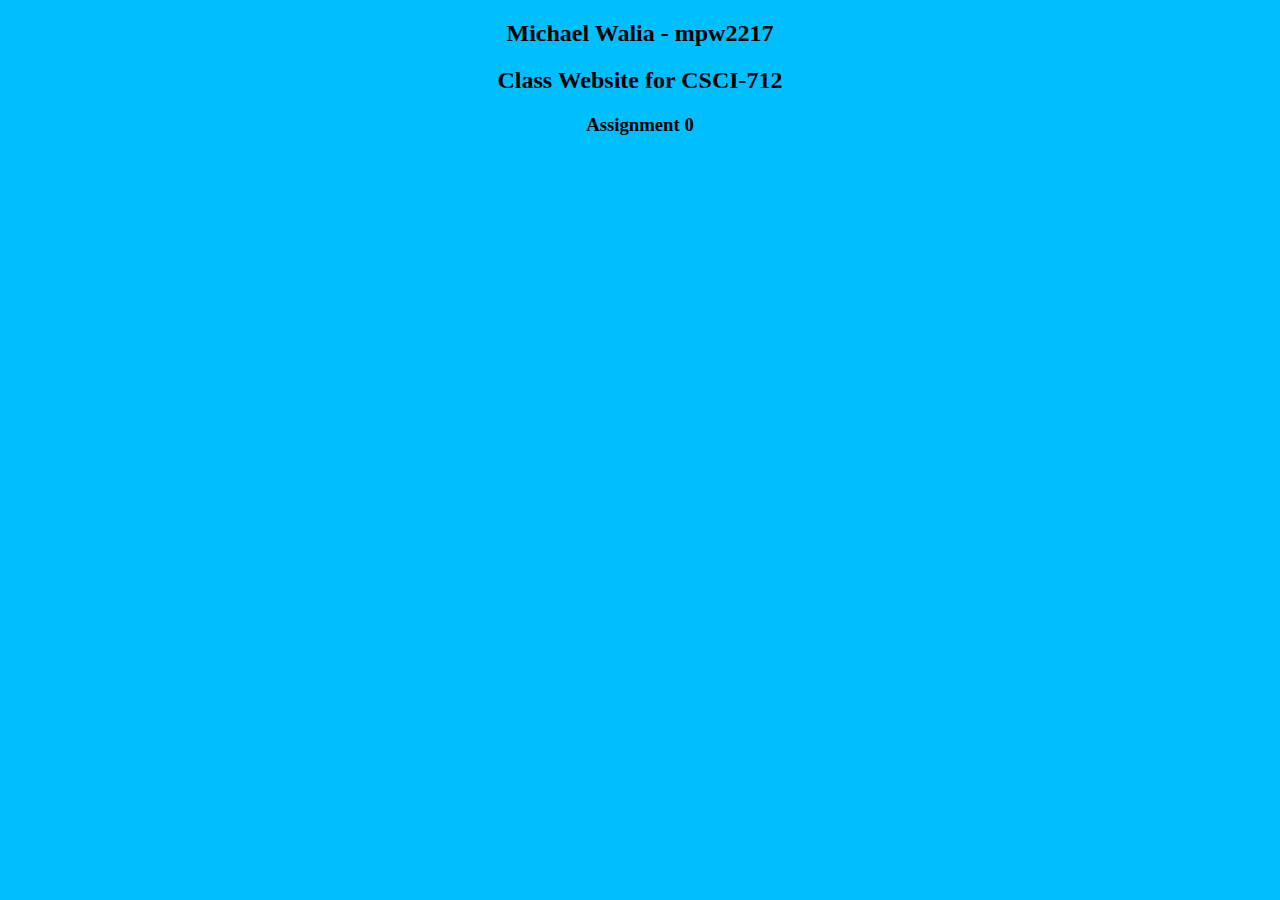
==== index.html @ e5f4595e "Adding files from WebStorm IDE" ====
<!DOCTYPE html>
<html lang="en">
<head>
    <meta charset="UTF-8">
    <title>Michael Walia CSCI-712</title>

</head>

<body style="background-color:deepskyblue;">
<h2 style="text-align: center"> Michael Walia - mpw2217</h2>
<h2 style="text-align: center"> Class Website for CSCI-712</h2>
<h3 style="text-align: center"> Assignment 0</h3>

</body>

</html>
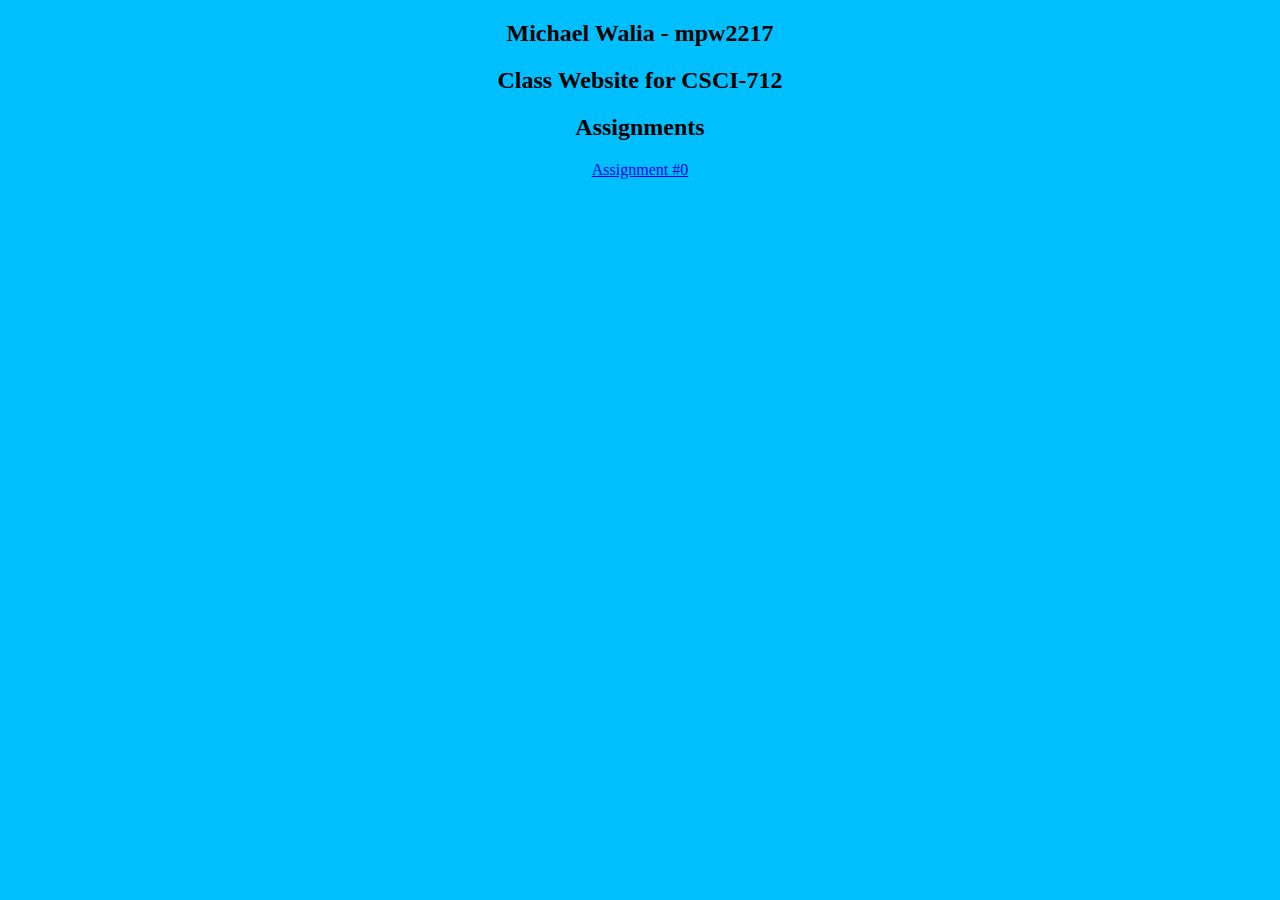
==== commit 08c04754: "Adding files from WebStorm IDE" ====
--- a/index.html
+++ b/index.html
@@ -2,14 +2,18 @@
 <html lang="en">
 <head>
     <meta charset="UTF-8">
-    <title>Michael Walia CSCI-712</title>
+    <title>Michael Walia - Computer Animation CSCI-712</title>
 
 </head>
 
 <body style="background-color:deepskyblue;">
 <h2 style="text-align: center"> Michael Walia - mpw2217</h2>
 <h2 style="text-align: center"> Class Website for CSCI-712</h2>
-<h3 style="text-align: center"> Assignment 0</h3>
+<!--<h3 style="text-align: center"> Assignment 0</h3>-->
+<h2 style="text-align: center">Assignments</h2>
+
+<li style="text-align: center"><a href="assignment0/">Assignment #0</a></li>
+
 
 </body>
 
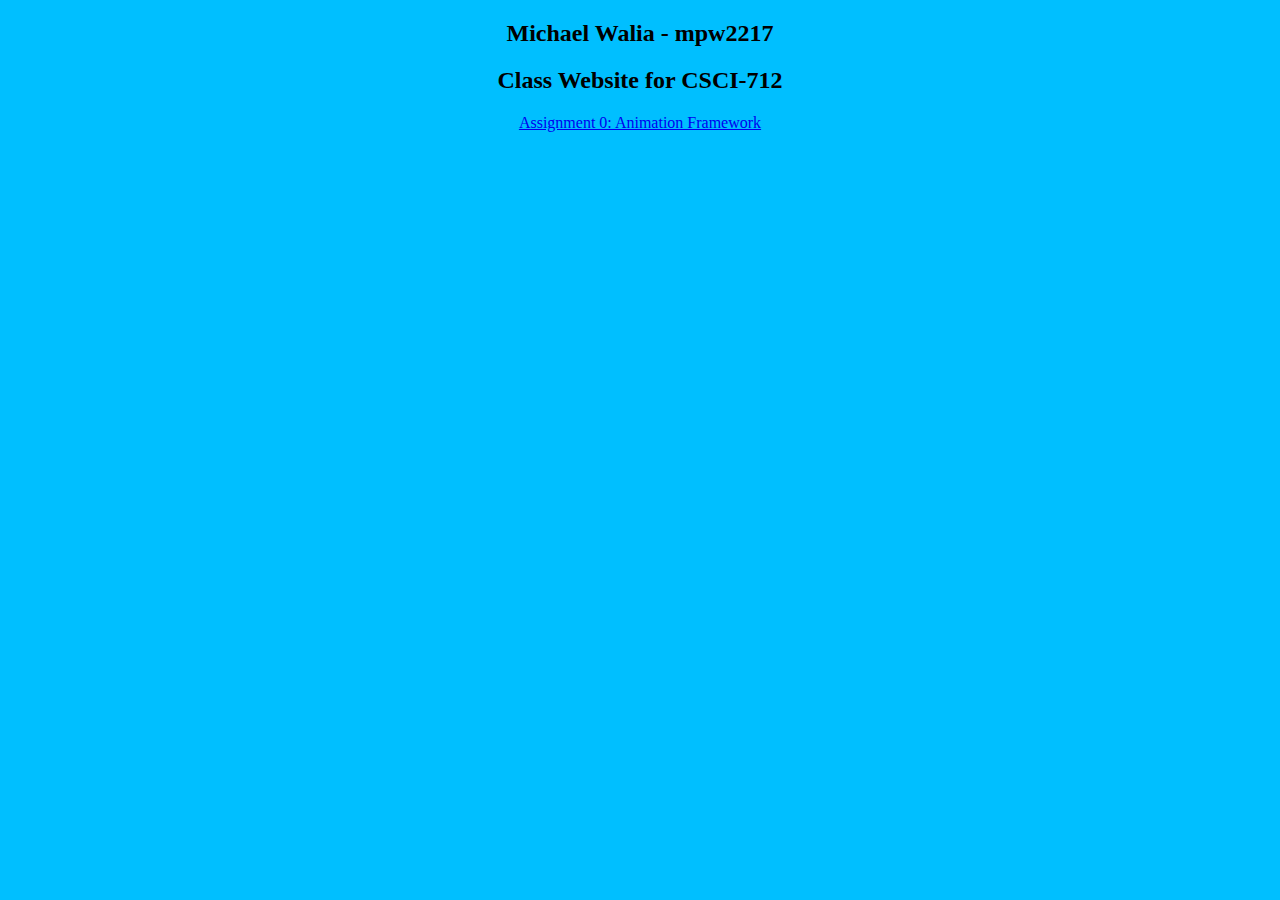
==== commit 8b31a6fe: "Adding files from WebStorm IDE" ====
--- a/index.html
+++ b/index.html
@@ -9,10 +9,8 @@
 <body style="background-color:deepskyblue;">
 <h2 style="text-align: center"> Michael Walia - mpw2217</h2>
 <h2 style="text-align: center"> Class Website for CSCI-712</h2>
-<!--<h3 style="text-align: center"> Assignment 0</h3>-->
-<h2 style="text-align: center">Assignments</h2>
 
-<li style="text-align: center"><a href="assignment0/">Assignment #0</a></li>
+<li style="text-align: center"><a href="assignment0/">Assignment 0: Animation Framework</a></li>
 
 
 </body>
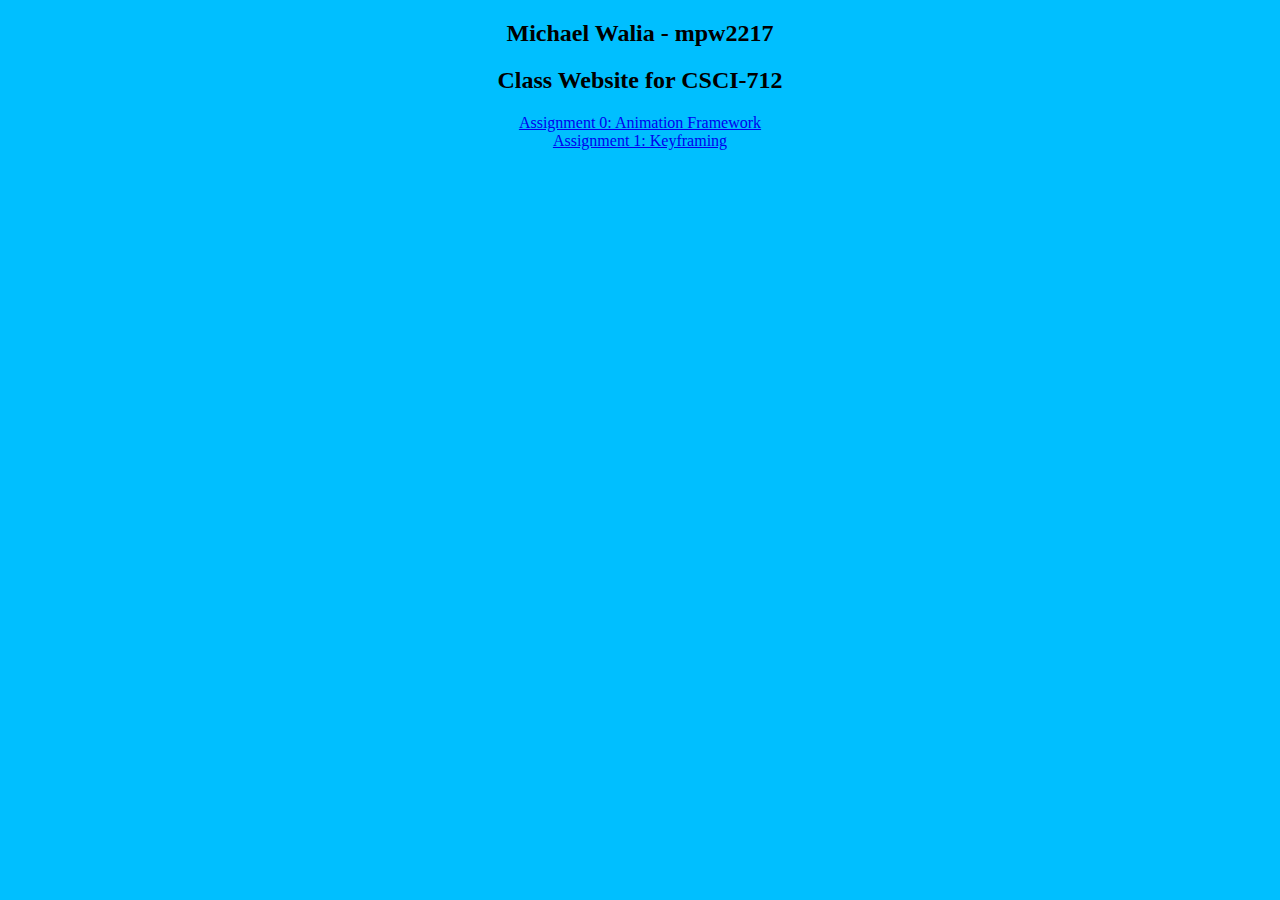
==== commit 2983f9dc: "Adding Assignment #1" ====
--- a/index.html
+++ b/index.html
@@ -11,8 +11,9 @@
 <h2 style="text-align: center"> Class Website for CSCI-712</h2>
 
 <li style="text-align: center"><a href="assignment0/">Assignment 0: Animation Framework</a></li>
+<li style="text-align: center"><a href="assignment1/">Assignment 1: Keyframing</a></li>
 
 
 </body>
 
-</html>+</html>
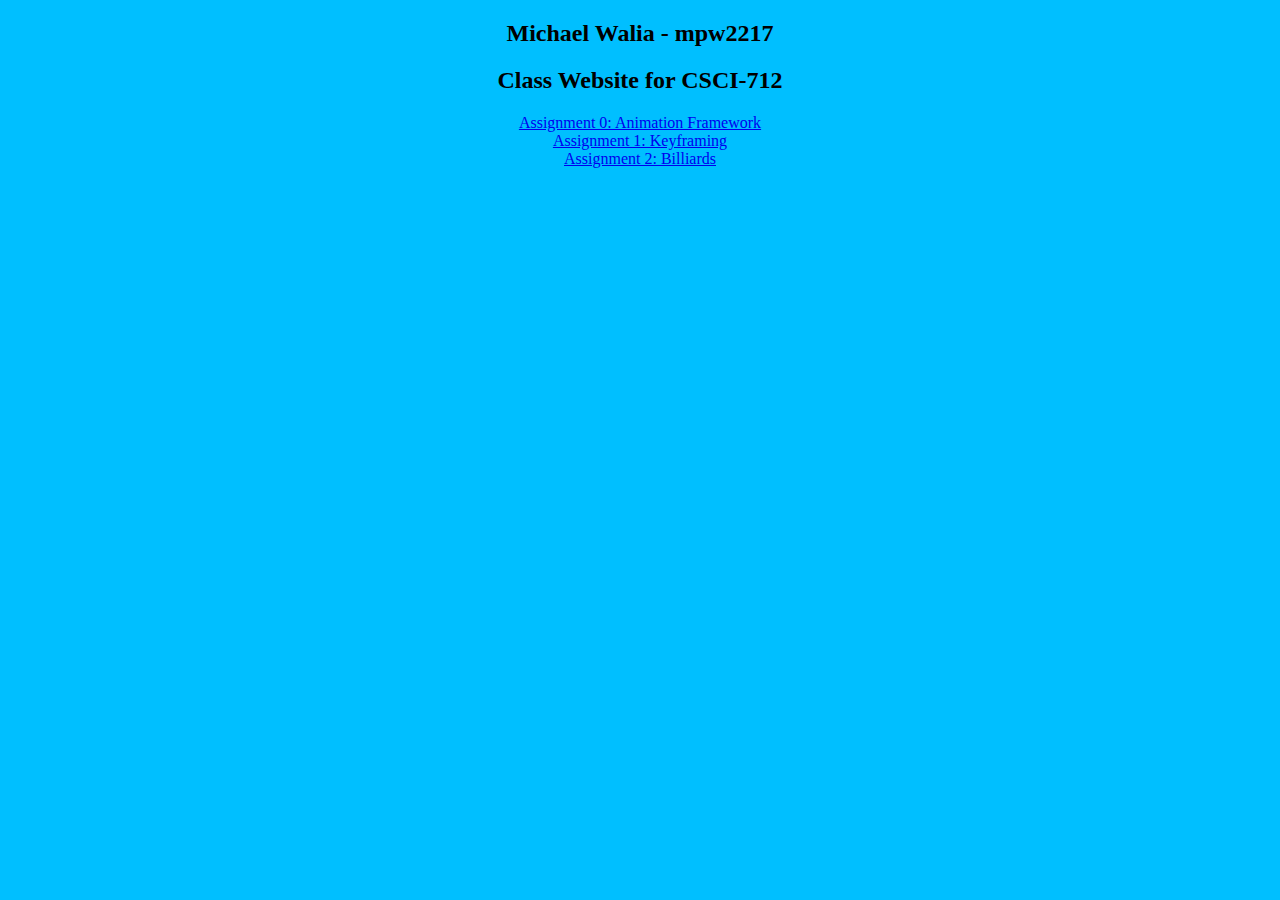
==== commit 617a88a2: "Adding Assignment 2 Link to Website Index" ====
--- a/index.html
+++ b/index.html
@@ -9,11 +9,9 @@
 <body style="background-color:deepskyblue;">
 <h2 style="text-align: center"> Michael Walia - mpw2217</h2>
 <h2 style="text-align: center"> Class Website for CSCI-712</h2>
-
 <li style="text-align: center"><a href="assignment0/">Assignment 0: Animation Framework</a></li>
 <li style="text-align: center"><a href="assignment1/">Assignment 1: Keyframing</a></li>
-
-
+<li style="text-align: center"><a href="assignment2/">Assignment 2: Billiards</a></li>
 </body>
 
 </html>
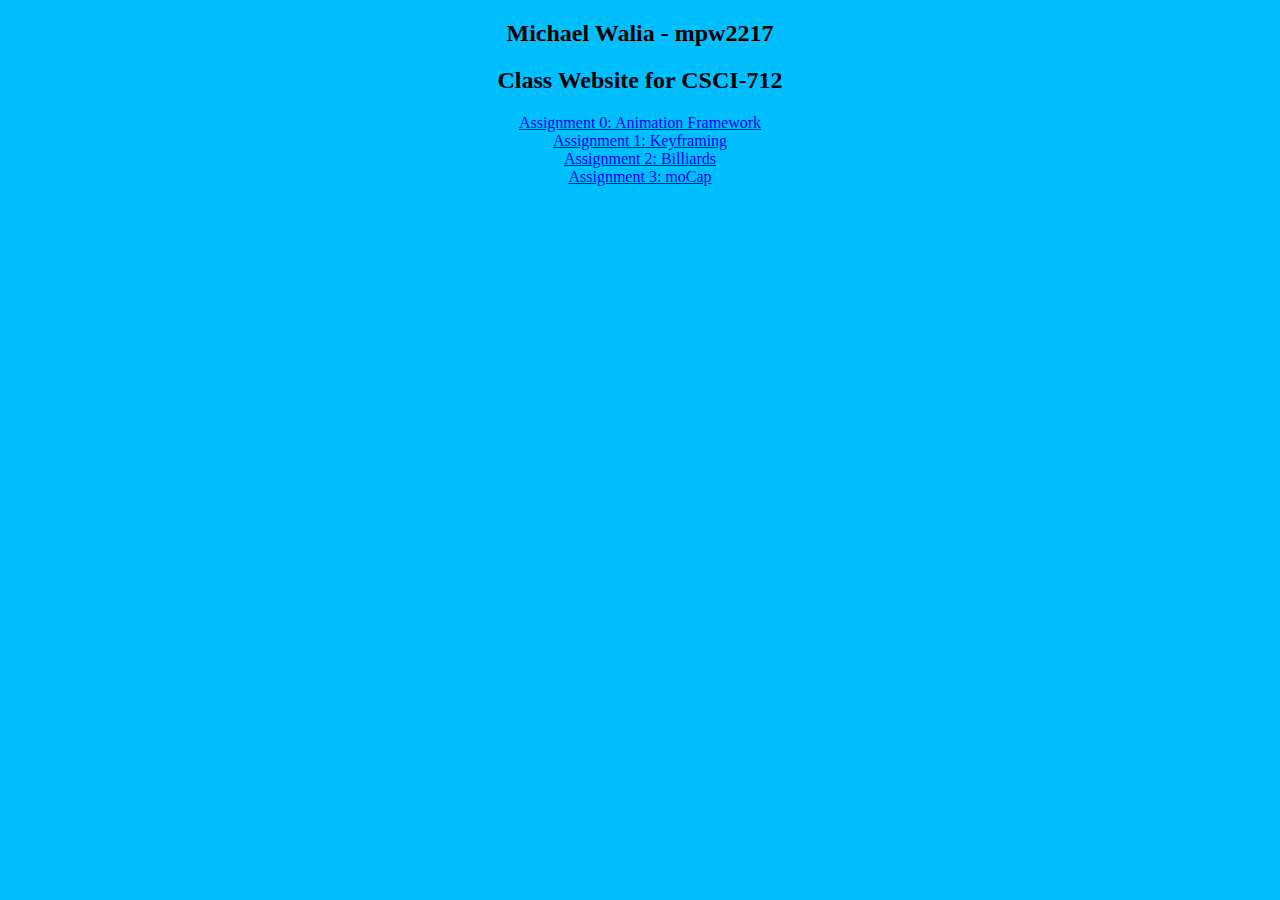
==== commit 3b8d857e: "Working version of Assignment #3 - Motion Capture, fully commented & operational." ====
--- a/index.html
+++ b/index.html
@@ -12,6 +12,7 @@
 <li style="text-align: center"><a href="assignment0/">Assignment 0: Animation Framework</a></li>
 <li style="text-align: center"><a href="assignment1/">Assignment 1: Keyframing</a></li>
 <li style="text-align: center"><a href="assignment2/">Assignment 2: Billiards</a></li>
+<li style="text-align: center"><a href="assignment3/">Assignment 3: moCap</a></li>
 </body>
 
 </html>
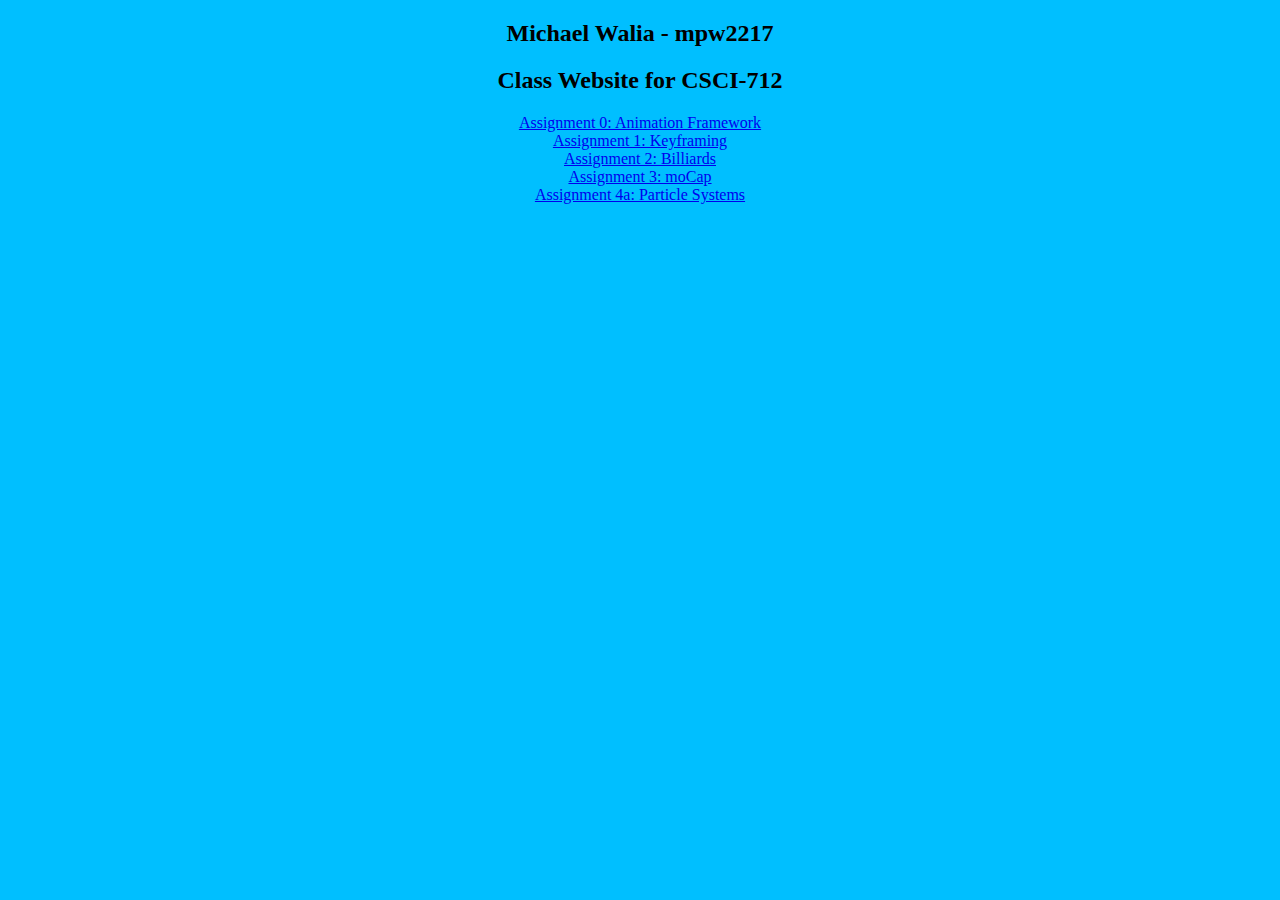
==== commit d8417431: "Finished the Particle Systems Assignment - The comet is now soaring across the stars." ====
--- a/index.html
+++ b/index.html
@@ -13,6 +13,7 @@
 <li style="text-align: center"><a href="assignment1/">Assignment 1: Keyframing</a></li>
 <li style="text-align: center"><a href="assignment2/">Assignment 2: Billiards</a></li>
 <li style="text-align: center"><a href="assignment3/">Assignment 3: moCap</a></li>
+<li style="text-align: center"><a href="assignment4/">Assignment 4a: Particle Systems</a></li>
 </body>
 
 </html>
